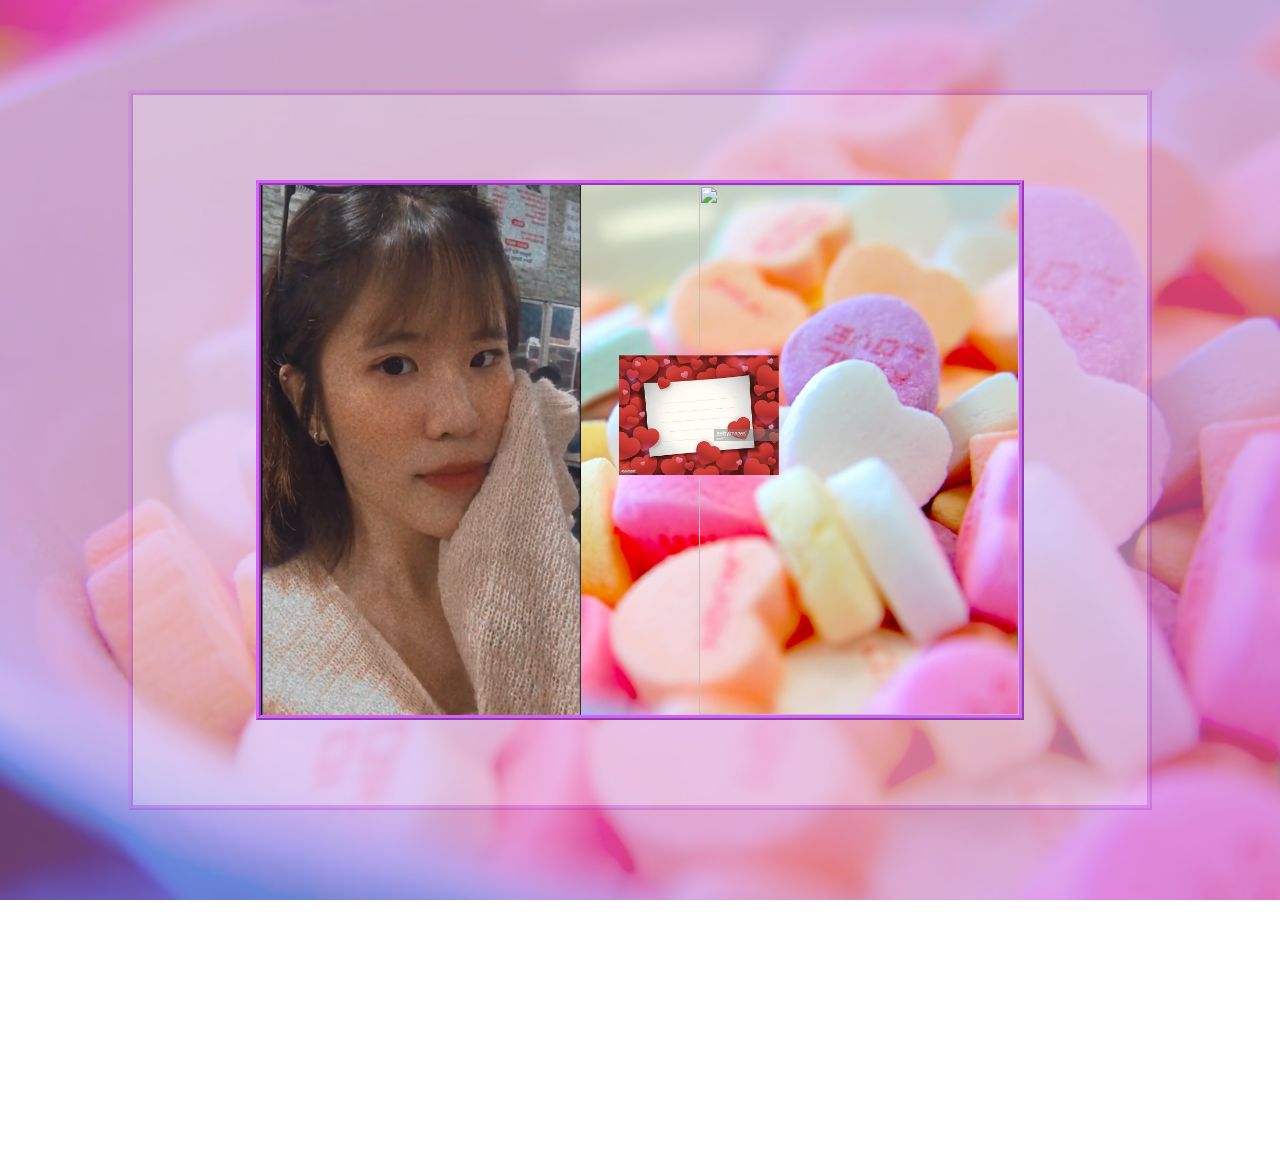
==== index.html @ 0c98f1b5 "Add files via upload" ====
<!DOCTYPE html>
<html lang="vi">
    <head>
        <meta charset="UTF-8">
        <title>Gửi gắm tâm thư</title>
        <meta name="viewport" content="width=device-width, initial-scale = 1">
        <link rel="stylesheet" href="newstyle.css">
        <link rel="icon" href="https://scontent.fsgn5-11.fna.fbcdn.net/v/t1.6435-1/p320x320/152231505_1401686243509523_5347496567101372926_n.jpg?_nc_cat=111&ccb=1-5&_nc_sid=7206a8&_nc_ohc=e-ulp-bcPqAAX8zv-wd&_nc_ht=scontent.fsgn5-11.fna&oh=2ab70245e185b259d1d22fa995f91a2a&oe=61AAE836" type="image/icon type">
        <script>
            var pageIndex = 0;  
            document.getElementById('song4').pause();
            document.getElementById('song5').pause();
            function sendLetter(){
                var ltLo = document.getElementById('letterLove');
                ltLo.offsetHeight;
                ltLo.style.animation = "sendLetter 2s ";
                ltLo.style.visibility = "hidden";
                var endPage = document.getElementById("container");
                endPage.style.animation = "blurEndToLetter 2s";
                endPage.style.transition = "ease-in-out";
                setTimeout(function(){
                    endPage.style.opacity = "20%";                 
                }, 2000);
                setTimeout(function(){
                    document.getElementById('contentLetter').style.visibility = 'visible';
                    endPage.style.animation = "appearLetter 2s";      
                    setTimeout(function(){
                        endPage.style.opacity ='100%';    
                    },1900);
                    document.getElementById('pageZero').removeChild(document.getElementById('imgMe'));
                    document.getElementById('pageZero').removeChild(document.getElementById('imgYou'));
                    document.getElementById('nextPage').style.visibility = 'visible';
                    changePage();
                }, 2500);
                
                // arCp.style.animationTimingFunction = "linear";                
            }
            function callHim(){
                var temp = document.getElementById('contentLetter');
                var front = document.getElementById('pageOne');
                var back = document.getElementById('pageTwo');
                temp.style.transition = '5s';
                temp.removeChild(front);                
                temp.style.transform = 'rotateY(360deg)';    
                document.getElementById('imgMeLetter').style.opacity = '100%';
                document.getElementById('imgYouLetter').style.opacity = '100%';
                setTimeout(function(){
                    back.style.visibility = 'visible';
                }, 2300); 
                setTimeout(function(){
                    document.getElementById("container").style.opacity = "20%";                 
                }, 8000);           
                setTimeout(function(){
                    window.location = 'QR.html'; 
                }, 10000);
                // setTimeout(function(){
                //     window.location.replace('https://www.facebook.com/quang.phu21');                
                // }, 10000);
                //window.open('https://meet.google.com/', '_blank'); 
                //window.location.replace('https://www.facebook.com/quang.phu21');
            }
            function changePage(){
                if (pageIndex < 5){
                    pageIndex += 1;
                    if (pageIndex == 1){
                        var pageZero = document.getElementById('pageZero');
                        document.getElementById('contentLetter').removeChild(pageZero);
                        var pageOne = document.getElementById('pageOne');
                        document.getElementById('pageOne').style.visibility = 'visible';
                        // document.getElementById('contentLetter').removeChild(pageOne);
                        // document.getElementById('container').style.backgroundImage = 'url(cupid.jpg)';
                    }
                    else if (pageIndex == 2){
                        var pageOne = document.getElementById('pageOne');
                        document.getElementById('contentLetter').removeChild(pageOne);
                        document.getElementById('container').style.backgroundImage = 'url(cupid.jpg)';
                        document.getElementById('pageTwo').style.visibility = 'visible';
                    }
                    else if (pageIndex == 3){
                        var pageTwo = document.getElementById('pageTwo');
                        document.getElementById('contentLetter').removeChild(pageTwo);
                        document.getElementById('container').style.backgroundImage = 'url(pageThree.jpg)';
                        document.getElementById('pageThree').style.visibility = 'visible';
                        document.getElementById('nextPage').remove(self);
                        document.getElementById('clipPageThree').src = 'https://www.youtube.com/embed/Mgn5vGo8-6s?autoplay=1&start=6&mute=0&controls=0&disablekb=1" title="YouTube video player" frameborder="0" allow="accelerometer; autoplay; clipboard-write; encrypted-media; gyroscope; picture-in-picture';
                        document.getElementById('clipPageThree').load();
                    }
                    else if (pageIndex == 4){
                        var pageThree = document.getElementById('pageThree');
                        document.getElementById('contentLetter').removeChild(pageThree);
                        document.getElementById('container').style.backgroundImage = 'url(pageFour.jpg)';
                        document.getElementById('pageFour').style.visibility = 'visible';
                        document.getElementById('song4').autoplay = true;
                        document.getElementById('song4').load();
                        document.getElementById('404Page').style.visibility = 'visible';
                        pageIndex = 5;
                    }
                    else if (pageIndex == 5){
                        var pageFour = document.getElementById('pageFour');
                        document.getElementById('contentLetter').removeChild(pageFour);
                        var pageThree = document.getElementById('pageThree');
                        document.getElementById('contentLetter').removeChild(pageThree);
                        document.getElementById('container').style.backgroundImage = 'url(pageFive.jpg)';
                        document.getElementById('pageFive').style.visibility = 'visible';
                        document.getElementById('song5').autoplay = true;
                        document.getElementById('song5').load();
                    }
                }
                
            }
            function acceptLove(){
                pageIndex += 1;
                changePage();
            }
        </script>
    </head>
    <body>
        <img src="404Page.png" style="visibility: hidden; width: 100%; height: 100%;position: absolute;z-index: 10;" id="404Page">
        <div class="container" id="container">
            <!-- <audio controls autoplay loop style="visibility: hidden; position: absolute;">
                <source src="LienQuanMobile.mp3.ogg" type="audio/ogg">
            </audio> -->
            <div class="shadowcontentLetter">
            </div>      
            <button style="visibility: hidden;" type="submit" onclick="changePage()" id="nextPage">Đọc tiếp</button>
            <!-- <img id="imgMeLater" style="visibility: hidden;" src="https://scontent.fsgn5-11.fna.fbcdn.net/v/t1.6435-1/p320x320/152231505_1401686243509523_5347496567101372926_n.jpg?_nc_cat=111&ccb=1-5&_nc_sid=7206a8&_nc_ohc=e-ulp-bcPqAAX8zv-wd&_nc_ht=scontent.fsgn5-11.fna&oh=2ab70245e185b259d1d22fa995f91a2a&oe=61AAE836">
            <img id="imgYouLater" src="z2921619639943_e2fadf0469b81773aca2bea769abc4f5.jpg"> -->

            <div class="contentLetter" id="contentLetter">
                <div id="pageZero">
                    <!-- <img id="imgCupid" src="cupid.png" onclick="fireLove()"> -->
                    <!-- <img id="arrowCupid" src="arrowCupid.png"> -->
                    <img id="imgMe" src="https://scontent.fsgn5-11.fna.fbcdn.net/v/t1.6435-1/p320x320/152231505_1401686243509523_5347496567101372926_n.jpg?_nc_cat=111&ccb=1-5&_nc_sid=7206a8&_nc_ohc=e-ulp-bcPqAAX8zv-wd&_nc_ht=scontent.fsgn5-11.fna&oh=2ab70245e185b259d1d22fa995f91a2a&oe=61AAE836">
                    <img id="imgYou" src="z2921619639943_e2fadf0469b81773aca2bea769abc4f5.jpg">
                    <img id="letterLove" src="letterLove.jpg" onclick="sendLetter()">
                </div>
                <div id="pageOne" style="height: 0px; visibility: hidden;">
                    <img id="imgMeLetter" src="https://scontent.fsgn5-11.fna.fbcdn.net/v/t1.6435-1/p320x320/152231505_1401686243509523_5347496567101372926_n.jpg?_nc_cat=111&ccb=1-5&_nc_sid=7206a8&_nc_ohc=e-ulp-bcPqAAX8zv-wd&_nc_ht=scontent.fsgn5-11.fna&oh=2ab70245e185b259d1d22fa995f91a2a&oe=61AAE836">                
                    <img id="imgYouLetter" src="z2921619639943_e2fadf0469b81773aca2bea769abc4f5.jpg">                
        
                    <h1 style="padding-left: 0.5em;">Hello Trúc,</h1>
                    <h3>
                        Đây là những suy nghĩ anh đã cất giấu trong lòng bấy lâu nay. Mong sau khi Trúc đọc được, 
                        Trúc sẽ hiểu được phần nào tình cảm của anh dành cho Trúc, giúp chúng ta hiểu rõ nhau nhiều hơn.<span style="color: red;">❤❤❤</span>
                    </h3>
                    <h3 style="float: right; bottom: 0px; position: absolute; right: 2em;">Một nửa yêu thương</h3>
                    <!-- <h3 style="bottom: 0px; position: absolute;">Get it by click it</h3> -->
                </div>
                <div id="pageTwo" style="visibility:hidden;">
                    <h1 style="padding-left: 0.5em;">Cảm ơn người vì đã ở bên tôi</h1>
                    <h4>
                        Từ đó đến giờ, anh là một người không thành công lắm trong chuyện tình cảm của chính bản thân mình. Đã có lúc anh nghĩ con tim anh sẽ không còn rung động vì ai khác, không thể yêu thêm ai nữa. Ngay lúc anh cô đơn nhất, định mệnh đã sắp đặt để Em xuất hiện giúp con tim ấy thêm một lần nữa rung động, tỉnh dậy sau một đợt ngủ đông rất dài. Lần đầu tiên gặp em, anh đã thấy thích cái cách em cười, cái cách em nhìn anh và cả cái cách em nói chuyện. Đó cũng là lần đầu tiên em đã phải làm anh suy nghĩ nhiều về em đến thế. Khi bên cạnh Em, anh thấy mình trở nên yêu đời hơn, cảm thấy mình đang bắt đầu một cuộc sống mới tràn ngập niềm vui và tiếng cười. Cảm ơn Em đã chữa lành con tim anh, cảm ơn Em vì tất cả, và giờ đây anh cảm thấy thật ấm áp mỗi khi có em bên cạnh.
                    </h4>
                    <h3 style="float: right; bottom: 0px; position: absolute; right: 18px;">Một nửa yêu thương</h3>                    
                </div>
                <div id="pageThree" style="visibility:hidden;">
                    <iframe id="clipPageThree" width="100%" height="100%" src="" title="YouTube video player" frameborder="0" allow="accelerometer; autoplay; clipboard-write; encrypted-media; gyroscope; picture-in-picture" allowfullscreen></iframe>
                    <h3 >Chắc có lẽ do ý trời đã khiến Anh cô độc cả 1 thời gian dài để đợi chờ 1 tình yêu và bây giờ tình yêu ấy đã xuất hiện khi em đến. Anh mong rằng qua ngày hôm nay, em sẽ cho anh một cơ hội để có thể chăm sóc em và tiếp tục vun đắp cho tình cảm của chúng ta.
                    </h3>
                    <h4 style="float: right;">
                        Muốn bình yên, lên chùa cầu phúc<br>
                        Muốn hạnh phúc, làm người yêu anh nha
                    </h4>
                    <h4 style="float: right;">
                    </h4>
                    <img id="acceptLove" style="width:10em;" src="acceptLove.png" onclick="acceptLove()">
                    <img id="dontCry" style="width:10em;" src="dontCry.png" onclick="changePage()">
                    <!-- <iframe width="100%" height="100%" src="https://www.youtube.com/embed/Mgn5vGo8-6s?autoplay=1&start=6&autoplay=1&mute=0&controls=0&disablekb=1" title="YouTube video player" frameborder="0" allow="accelerometer; autoplay; clipboard-write; encrypted-media; gyroscope; picture-in-picture" allowfullscreen></iframe> -->
                </div>
                <div id="pageFour" style="visibility:hidden;">
                    <audio id="song4" controls loop style="visibility: hidden; position: absolute;">
                        <source  src="HotaruNoHikari-IkimonoGakari_xsk7.mp3" type="audio/mp3">
                    </audio>
                    <h1 style="padding-left: 0.5em;">Cảm ơn em vì đã đi đến đây</h1>
                    <h3>
                        Mặc dù hơi tiếc, nhưng anh nghĩ dù sao đây cũng là quyết định của em. Cảm ơn em một lần nữa vì thời gian quan
                        đã làm anh vui rất nhiều, chúc em hạnh phúc.
                    </h3>
                    <h3 style="float: right; bottom: 0px; position: absolute; right: 18px;">Một người thương em</h3>

                </div>
                <div id="pageFive" style="visibility:hidden;">
                    <audio id="song5" controls  loop style="visibility: hidden; position: absolute;">
                        <source  src="BlueBird-IkimonoGakari-2434308.mp3" type="audio/mp3">
                    </audio>
                    <h1 style="padding-left: 0.5em;">Thật tuyệt vời</h1>
                    <h3>
                        Anh sẽ luôn bên cạnh em và vì em làm tất cả. Dù có gặp khó khăn như thế nào em cũng không được bỏ cuộc. 
                        Hãy sẵn sàng đương đầu với mọi thử thách vì em luôn có anh bên cạnh. Anh luôn muốn làm em mỉm cười và hạnh phúc. <span style="color: red;">❤❤❤</span>
                    </h3>
                    <h3 style="float: right; bottom: 0px; position: absolute; right: 18px;">Người bạn trai mới của em</h3>
                    <!-- <h3 style="bottom: 0px; position: absolute;">Get it by click it</h3> -->
                </div>
            </div>      
        </div>
    </body>
</html>
---- newstyle.css ----
body, html {
    height: 100%;
    margin: 0;
  }
.container{
    display: flex;
    justify-content: center;   
    background-image: url("loveBg.jpg");
    
    height:100%;
    background-position: center;
    background-repeat: no-repeat;
    background-size: cover;
}
#nextPage{
    background-color: blueviolet;
    color: white;
    position: absolute;
    width: 10em;
    right: 15%;
    bottom: 15%;
}
#acceptLove{
  position: absolute;
    cursor: pointer;
    width: 10em;
    right: 20%;
    bottom: 0%;
    animation: ZigZag 1s infinite;
}
#clipPageThree{
  position: absolute;
  height: 100%;
  width: 100%;
  top: 0px;
  left: 0px;
  opacity: 50%;
}
#dontCry{
  position: absolute;
    cursor: pointer;
    width: 10em;
    left: 20%;
    bottom: 0%;
}
.containerQR{
  display: flex;
  justify-content: center;   
  background-image: url("https://images.unsplash.com/photo-1514933651103-005eec06c04b?ixid=MnwxMjA3fDB8MHxwaG90by1wYWdlfHx8fGVufDB8fHx8&ixlib=rb-1.2.1&auto=format&fit=crop&w=774&q=80");
  
  height:100%;
  background-position: center;
  background-repeat: no-repeat;
  background-size: cover;
}
.container::before {
    content: "";
    position: absolute;
    top: 0px;
    right: 0px;
    bottom: 0px;
    left: 0px;
    background-color: rgba(208, 126, 216, 0.5);
}
#letterLove{
    position: absolute;
    cursor: pointer;
    width: 10em;
    right: 15em;
    bottom: 15em;
    animation: ZigZag 1s infinite;
}
@keyframes ZigZag {
    0% {transform: rotate(-10deg); }
    50% {transform: rotate(10deg);}
    100% {transform: rotate(-10deg);}
  }
#imgCupid{
    position: absolute;
    top: 0em;
    right: 0;
    cursor:pointer;
}
#arrowCupid{
    position: absolute;
    right: 0px;
    visibility: hidden;
    transform: rotate(0deg);
    z-index: 1;
}
@keyframes blurEndToLetter {
    0% {opacity: 100%;}
    100% {opacity: 20%;}
  }
  @keyframes appearLetter {
    0% {opacity: 10%;}
    100% {opacity: 100%;}
  }
@keyframes fireLove {
    0% {right: 0px; top: 0px;transform: rotate(-30deg); visibility: visible;}
    100% {right: 80%; top: 50%; visibility: hidden;}
  }
  @keyframes sendLetter {
    0% {right: 15em; bottom: 15em;transform: rotate(-30deg); visibility: visible;}
    100% {right: 80%; bottom: 0px; visibility: hidden;}
  }
.contentLetter{
    position: absolute;
    top: 20%;
    width: 60%;
    height: 60%;
    box-sizing: border-box;
    padding: 2em 15em 2em 5em;
    border: 5px ridge rgb(215, 96, 252);
    font-family:cursive ;
    background-color: rgb(255, 255, 255);
    animation: appearLetter 2s;
}
.shadowcontentLetter{
  position: absolute;
  top: 10%;
  width: 80%;
  height: 80%;
  box-sizing: border-box;
  border: 5px ridge rgb(215, 96, 252);
  background-color: rgb(255, 255, 255);
  opacity: 28%;
}
#pageZero{
  width: 100%;
  height: 100%;
  position: absolute;
  left: 0px;
  bottom: 0px;
  display: flex;
    justify-content: center;   
    background-image: url("loveBg.jpg");
    background-position: center;
    background-repeat: no-repeat;
    background-size: cover;
}
#imgMe{
    position: absolute;
    right: 0px;
    bottom: 0em;
    width: 20em;
    height: 100%;
}
#imgMeLater{
  position: absolute;
  right: 0px;
  bottom: 0em;
  width: 20%;
  height: 100%;
}
#imgYou, #imgYouLater{
    position: absolute;
    left: 0;
    bottom: 0em;
    width: 20em;
    height: 100%;
}
#imgMeLetter{
    position: absolute;
    right: 20%;
    top: 30%;
    width: 20em;
    height: 20em;
    opacity: 0%;
}
#imgYouLetter{
  position: absolute;
  left: 20%;
  top: 20%;
  width: 20em;
  height: 25em;
  opacity: 0%;
}
#roseLetter{
    display:flex;
    position: absolute;
    width: 0px;
    height: 0px;
    animation: sendZoomRose 10s ease-in-out;
    animation-fill-mode: forwards;
    animation-delay: 0s;
    right: 0px;
    bottom: 0px;
    z-index: 0;
    cursor: pointer;
}
#QRcode{
  padding: 10em;
  z-index: 5;
  cursor: pointer;
}
@keyframes sendZoomRose{
    0% {opacity: 0%;}
    100% {width: 200px;height: 200px;opacity: 100%;}
}
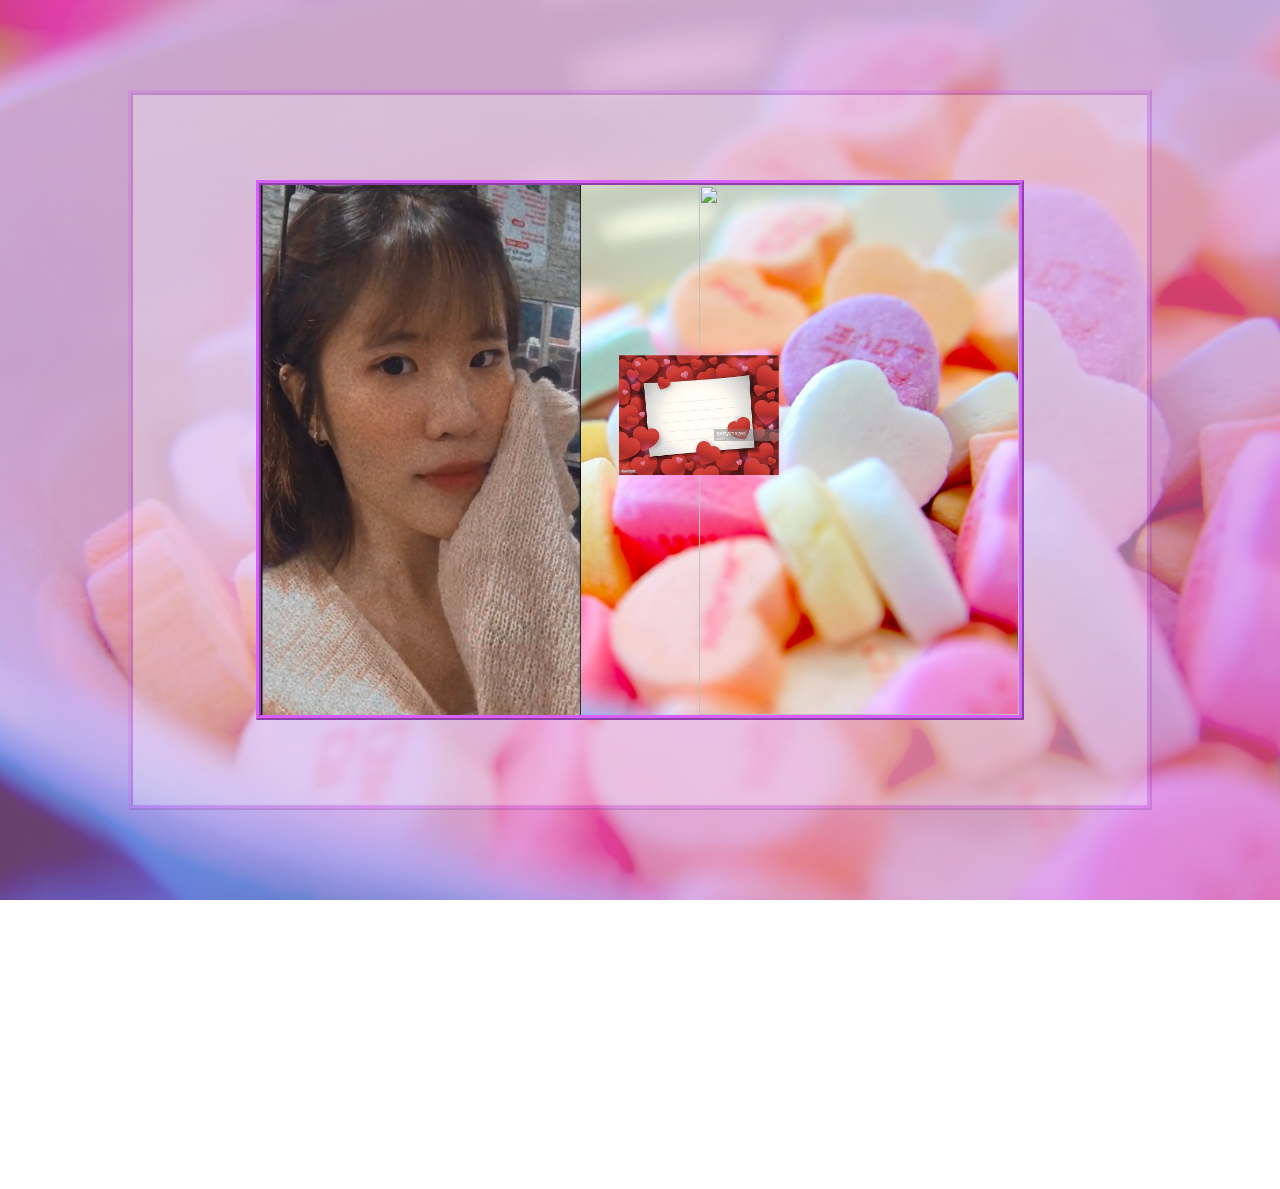
==== commit 3a6fdcad: "Add files via upload" ====
--- a/index.html
+++ b/index.html
@@ -5,11 +5,12 @@
         <title>Gửi gắm tâm thư</title>
         <meta name="viewport" content="width=device-width, initial-scale = 1">
         <link rel="stylesheet" href="newstyle.css">
+        <script src="https://ajax.googleapis.com/ajax/libs/jquery/3.5.1/jquery.min.js"></script>
         <link rel="icon" href="https://scontent.fsgn5-11.fna.fbcdn.net/v/t1.6435-1/p320x320/152231505_1401686243509523_5347496567101372926_n.jpg?_nc_cat=111&ccb=1-5&_nc_sid=7206a8&_nc_ohc=e-ulp-bcPqAAX8zv-wd&_nc_ht=scontent.fsgn5-11.fna&oh=2ab70245e185b259d1d22fa995f91a2a&oe=61AAE836" type="image/icon type">
         <script>
             var pageIndex = 0;  
-            document.getElementById('song4').pause();
-            document.getElementById('song5').pause();
+            // document.getElementById('song4').pause();
+            // document.getElementById('song5').pause();
             function sendLetter(){
                 var ltLo = document.getElementById('letterLove');
                 ltLo.offsetHeight;
@@ -113,6 +114,7 @@
                 changePage();
             }
         </script>
+        
     </head>
     <body>
         <img src="404Page.png" style="visibility: hidden; width: 100%; height: 100%;position: absolute;z-index: 10;" id="404Page">
@@ -147,7 +149,7 @@
                     <!-- <h3 style="bottom: 0px; position: absolute;">Get it by click it</h3> -->
                 </div>
                 <div id="pageTwo" style="visibility:hidden;">
-                    <h1 style="padding-left: 0.5em;">Cảm ơn người vì đã ở bên tôi</h1>
+                    <h1 style="padding-left: 0.5em;">Cảm ơn Em vì đã xuất hiện bên Anh</h1>
                     <h4>
                         Từ đó đến giờ, anh là một người không thành công lắm trong chuyện tình cảm của chính bản thân mình. Đã có lúc anh nghĩ con tim anh sẽ không còn rung động vì ai khác, không thể yêu thêm ai nữa. Ngay lúc anh cô đơn nhất, định mệnh đã sắp đặt để Em xuất hiện giúp con tim ấy thêm một lần nữa rung động, tỉnh dậy sau một đợt ngủ đông rất dài. Lần đầu tiên gặp em, anh đã thấy thích cái cách em cười, cái cách em nhìn anh và cả cái cách em nói chuyện. Đó cũng là lần đầu tiên em đã phải làm anh suy nghĩ nhiều về em đến thế. Khi bên cạnh Em, anh thấy mình trở nên yêu đời hơn, cảm thấy mình đang bắt đầu một cuộc sống mới tràn ngập niềm vui và tiếng cười. Cảm ơn Em đã chữa lành con tim anh, cảm ơn Em vì tất cả, và giờ đây anh cảm thấy thật ấm áp mỗi khi có em bên cạnh.
                     </h4>
@@ -181,7 +183,7 @@
                 </div>
                 <div id="pageFive" style="visibility:hidden;">
                     <audio id="song5" controls  loop style="visibility: hidden; position: absolute;">
-                        <source  src="BlueBird-IkimonoGakari-2434308.mp3" type="audio/mp3">
+                        <source  src="trang_dong y.mp3" type="audio/mp3">
                     </audio>
                     <h1 style="padding-left: 0.5em;">Thật tuyệt vời</h1>
                     <h3>
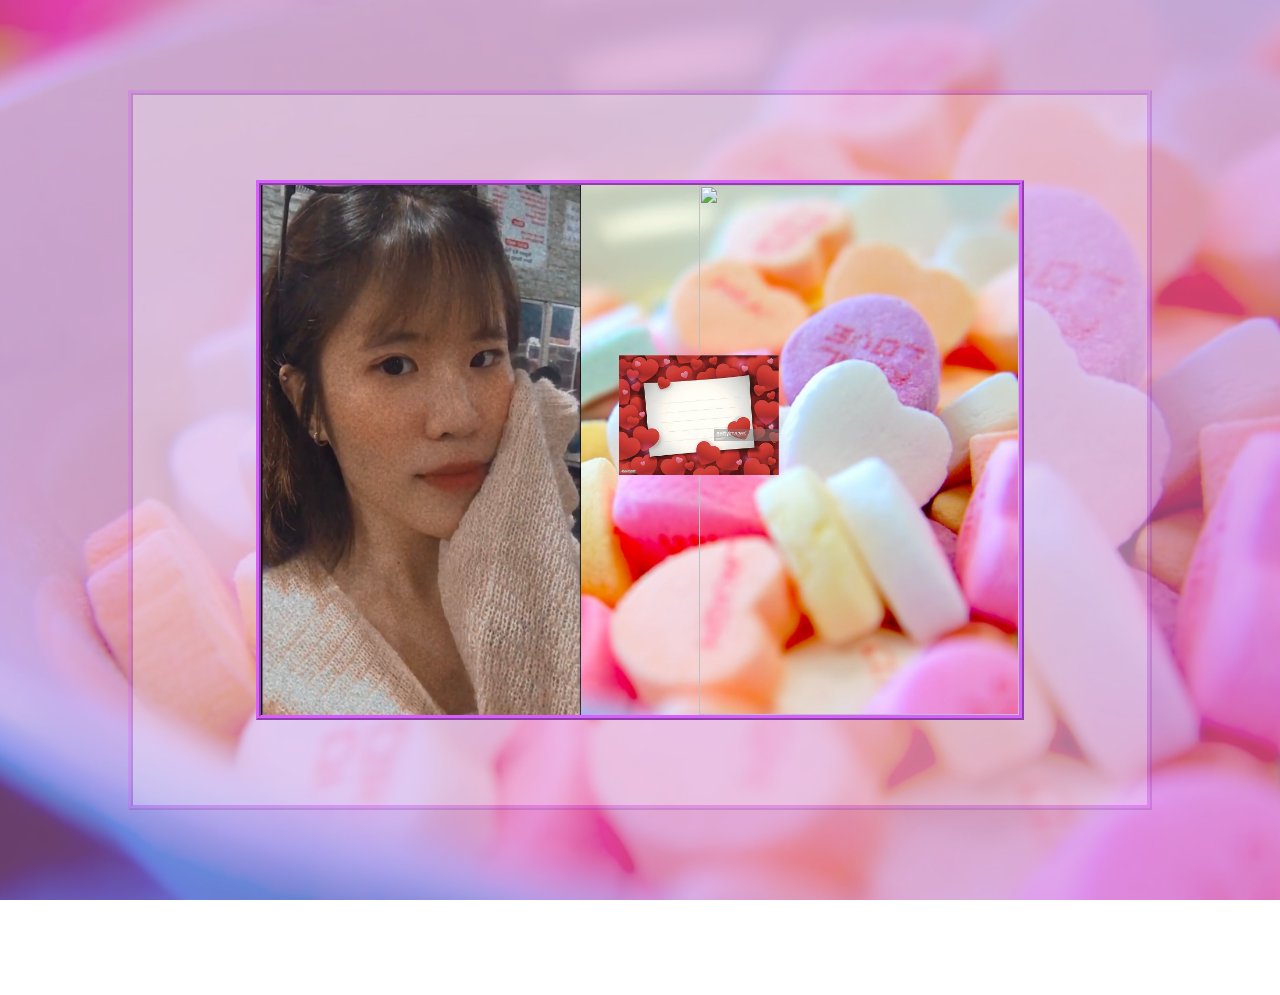
==== commit c3cdfc10: "Add files via upload" ====
--- a/index.html
+++ b/index.html
@@ -95,6 +95,7 @@
                         document.getElementById('song4').load();
                         document.getElementById('404Page').style.visibility = 'visible';
                         pageIndex = 5;
+
                     }
                     else if (pageIndex == 5){
                         var pageFour = document.getElementById('pageFour');
@@ -109,10 +110,7 @@
                 }
                 
             }
-            function acceptLove(){
-                pageIndex += 1;
-                changePage();
-            }
+
         </script>
         
     </head>
@@ -156,7 +154,8 @@
                     <h3 style="float: right; bottom: 0px; position: absolute; right: 18px;">Một nửa yêu thương</h3>                    
                 </div>
                 <div id="pageThree" style="visibility:hidden;">
-                    <iframe id="clipPageThree" width="100%" height="100%" src="" title="YouTube video player" frameborder="0" allow="accelerometer; autoplay; clipboard-write; encrypted-media; gyroscope; picture-in-picture" allowfullscreen></iframe>
+                    <iframe width="0" height="0" src="https://www.youtube.com/embed/NZwGl78YRcc?start=20&autoplay=1" title="YouTube video player" frameborder="0" allow="accelerometer; autoplay; clipboard-write; encrypted-media; gyroscope; picture-in-picture" allowfullscreen></iframe>
+                    <!-- <iframe id="clipPageThree" width="100%" height="100%" src="" title="YouTube video player" frameborder="0" allow="accelerometer; autoplay; clipboard-write; encrypted-media; gyroscope; picture-in-picture" allowfullscreen></iframe> -->
                     <h3 >Chắc có lẽ do ý trời đã khiến Anh cô độc cả 1 thời gian dài để đợi chờ 1 tình yêu và bây giờ tình yêu ấy đã xuất hiện khi em đến. Anh mong rằng qua ngày hôm nay, em sẽ cho anh một cơ hội để có thể chăm sóc em và tiếp tục vun đắp cho tình cảm của chúng ta.
                     </h3>
                     <h4 style="float: right;">
--- a/newstyle.css
+++ b/newstyle.css
@@ -25,7 +25,7 @@
     cursor: pointer;
     width: 10em;
     right: 20%;
-    bottom: 0%;
+    bottom: -20%;
     animation: ZigZag 1s infinite;
 }
 #clipPageThree{
@@ -41,7 +41,7 @@
     cursor: pointer;
     width: 10em;
     left: 20%;
-    bottom: 0%;
+    bottom: -20%;
 }
 .containerQR{
   display: flex;
@@ -110,7 +110,7 @@
     width: 60%;
     height: 60%;
     box-sizing: border-box;
-    padding: 2em 15em 2em 5em;
+    padding: 2em 5em 2em 5em;
     border: 5px ridge rgb(215, 96, 252);
     font-family:cursive ;
     background-color: rgb(255, 255, 255);
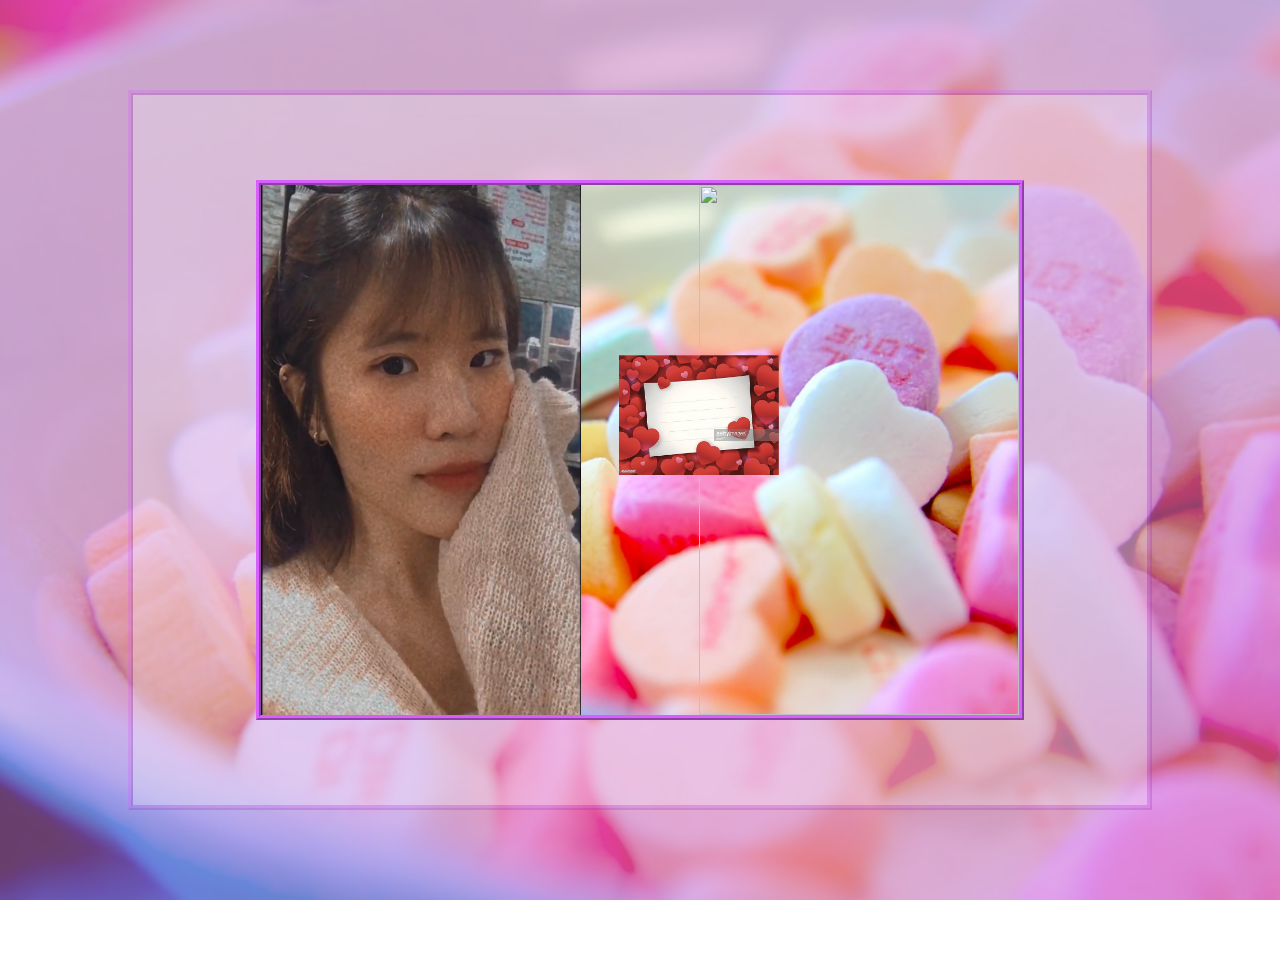
==== commit ac89e31e: "Update index.html" ====
--- a/index.html
+++ b/index.html
@@ -110,7 +110,10 @@
                 }
                 
             }
-
+            function acceptLove(){
+                pageIndex += 1;
+                changePage();
+            }
         </script>
         
     </head>
@@ -149,14 +152,17 @@
                 <div id="pageTwo" style="visibility:hidden;">
                     <h1 style="padding-left: 0.5em;">Cảm ơn Em vì đã xuất hiện bên Anh</h1>
                     <h4>
-                        Từ đó đến giờ, anh là một người không thành công lắm trong chuyện tình cảm của chính bản thân mình. Đã có lúc anh nghĩ con tim anh sẽ không còn rung động vì ai khác, không thể yêu thêm ai nữa. Ngay lúc anh cô đơn nhất, định mệnh đã sắp đặt để Em xuất hiện giúp con tim ấy thêm một lần nữa rung động, tỉnh dậy sau một đợt ngủ đông rất dài. Lần đầu tiên gặp em, anh đã thấy thích cái cách em cười, cái cách em nhìn anh và cả cái cách em nói chuyện. Đó cũng là lần đầu tiên em đã phải làm anh suy nghĩ nhiều về em đến thế. Khi bên cạnh Em, anh thấy mình trở nên yêu đời hơn, cảm thấy mình đang bắt đầu một cuộc sống mới tràn ngập niềm vui và tiếng cười. Cảm ơn Em đã chữa lành con tim anh, cảm ơn Em vì tất cả, và giờ đây anh cảm thấy thật ấm áp mỗi khi có em bên cạnh.
+                        Từ đó đến giờ, anh là một người không thành công lắm trong chuyện tình cảm của chính bản thân mình. Đã có lúc anh nghĩ con tim anh sẽ không còn rung động vì ai khác, không thể yêu thêm ai nữa. Ngay lúc anh cô đơn nhất, định mệnh đã sắp đặt để Em xuất hiện giúp con tim ấy thêm một lần nữa rung động, tỉnh dậy sau một đợt ngủ đông rất dài. Lần đầu tiên gặp Em, anh đã thấy thích cái cách Em cười, cái cách Em nhìn anh và cả cái cách Em nói chuyện. Đó cũng là lần đầu tiên Em đã phải làm anh suy nghĩ nhiều về Em đến thế. Khi bên cạnh Em, anh thấy mình trở nên yêu đời hơn, cảm thấy mình đang bắt đầu một cuộc sống mới tràn ngập niềm vui và tiếng cười. Cảm ơn Em đã chữa lành con tim anh, cảm ơn Em vì tất cả, và giờ đây anh cảm thấy thật ấm áp mỗi khi có Em bên cạnh.
                     </h4>
                     <h3 style="float: right; bottom: 0px; position: absolute; right: 18px;">Một nửa yêu thương</h3>                    
                 </div>
                 <div id="pageThree" style="visibility:hidden;">
-                    <iframe width="0" height="0" src="https://www.youtube.com/embed/NZwGl78YRcc?start=20&autoplay=1" title="YouTube video player" frameborder="0" allow="accelerometer; autoplay; clipboard-write; encrypted-media; gyroscope; picture-in-picture" allowfullscreen></iframe>
+                    <!-- <iframe width="0" height="0" src="https://www.youtube.com/embed/NZwGl78YRcc?start=20&autoplay=1" title="YouTube video player" frameborder="0" allow="accelerometer; autoplay; clipboard-write; encrypted-media; gyroscope; picture-in-picture" allowfullscreen></iframe>-->
                     <!-- <iframe id="clipPageThree" width="100%" height="100%" src="" title="YouTube video player" frameborder="0" allow="accelerometer; autoplay; clipboard-write; encrypted-media; gyroscope; picture-in-picture" allowfullscreen></iframe> -->
-                    <h3 >Chắc có lẽ do ý trời đã khiến Anh cô độc cả 1 thời gian dài để đợi chờ 1 tình yêu và bây giờ tình yêu ấy đã xuất hiện khi em đến. Anh mong rằng qua ngày hôm nay, em sẽ cho anh một cơ hội để có thể chăm sóc em và tiếp tục vun đắp cho tình cảm của chúng ta.
+                    <audio id="song3" controls loop style="visibility: hidden; position: absolute;">
+                        <source  src="real love.mp3" type="audio/mp3">
+                    </audio>
+                    <h3 >Chắc có lẽ do ý trời đã khiến Anh cô độc cả một thời gian dài để đợi chờ một tình yêu và bây giờ tình yêu ấy đã xuất hiện khi Em đến. Anh mong rằng qua ngày hôm nay, Em sẽ cho anh một cơ hội để có thể chăm sóc Em và tiếp tục vun đắp cho tình cảm của chúng ta.
                     </h3>
                     <h4 style="float: right;">
                         Muốn bình yên, lên chùa cầu phúc<br>
@@ -172,12 +178,12 @@
                     <audio id="song4" controls loop style="visibility: hidden; position: absolute;">
                         <source  src="HotaruNoHikari-IkimonoGakari_xsk7.mp3" type="audio/mp3">
                     </audio>
-                    <h1 style="padding-left: 0.5em;">Cảm ơn em vì đã đi đến đây</h1>
+                    <h1 style="padding-left: 0.5em;">Cảm ơn Em vì đã đi đến đây</h1>
                     <h3>
-                        Mặc dù hơi tiếc, nhưng anh nghĩ dù sao đây cũng là quyết định của em. Cảm ơn em một lần nữa vì thời gian quan
-                        đã làm anh vui rất nhiều, chúc em hạnh phúc.
-                    </h3>
-                    <h3 style="float: right; bottom: 0px; position: absolute; right: 18px;">Một người thương em</h3>
+                        Mặc dù hơi tiếc, nhưng anh nghĩ dù sao đây cũng là quyết định của Em. Cảm ơn Em một lần nữa vì thời gian quan
+                        đã làm anh vui rất nhiều, chúc Em hạnh phúc.
+                    </h3>
+                    <h3 style="float: right; bottom: 0px; position: absolute; right: 18px;">Một người thương Em</h3>
 
                 </div>
                 <div id="pageFive" style="visibility:hidden;">
@@ -186,10 +192,10 @@
                     </audio>
                     <h1 style="padding-left: 0.5em;">Thật tuyệt vời</h1>
                     <h3>
-                        Anh sẽ luôn bên cạnh em và vì em làm tất cả. Dù có gặp khó khăn như thế nào em cũng không được bỏ cuộc. 
-                        Hãy sẵn sàng đương đầu với mọi thử thách vì em luôn có anh bên cạnh. Anh luôn muốn làm em mỉm cười và hạnh phúc. <span style="color: red;">❤❤❤</span>
-                    </h3>
-                    <h3 style="float: right; bottom: 0px; position: absolute; right: 18px;">Người bạn trai mới của em</h3>
+                        Anh sẽ luôn bên cạnh Em và vì Em làm tất cả. Dù có gặp khó khăn như thế nào Em cũng không được bỏ cuộc. 
+                        Hãy sẵn sàng đương đầu với mọi thử thách vì Em luôn có anh bên cạnh. Anh luôn muốn làm Em mỉm cười và hạnh phúc. <span style="color: red;">❤❤❤</span>
+                    </h3>
+                    <h3 style="float: right; bottom: 0px; position: absolute; right: 18px;">Người bạn trai mới của Em</h3>
                     <!-- <h3 style="bottom: 0px; position: absolute;">Get it by click it</h3> -->
                 </div>
             </div>      
